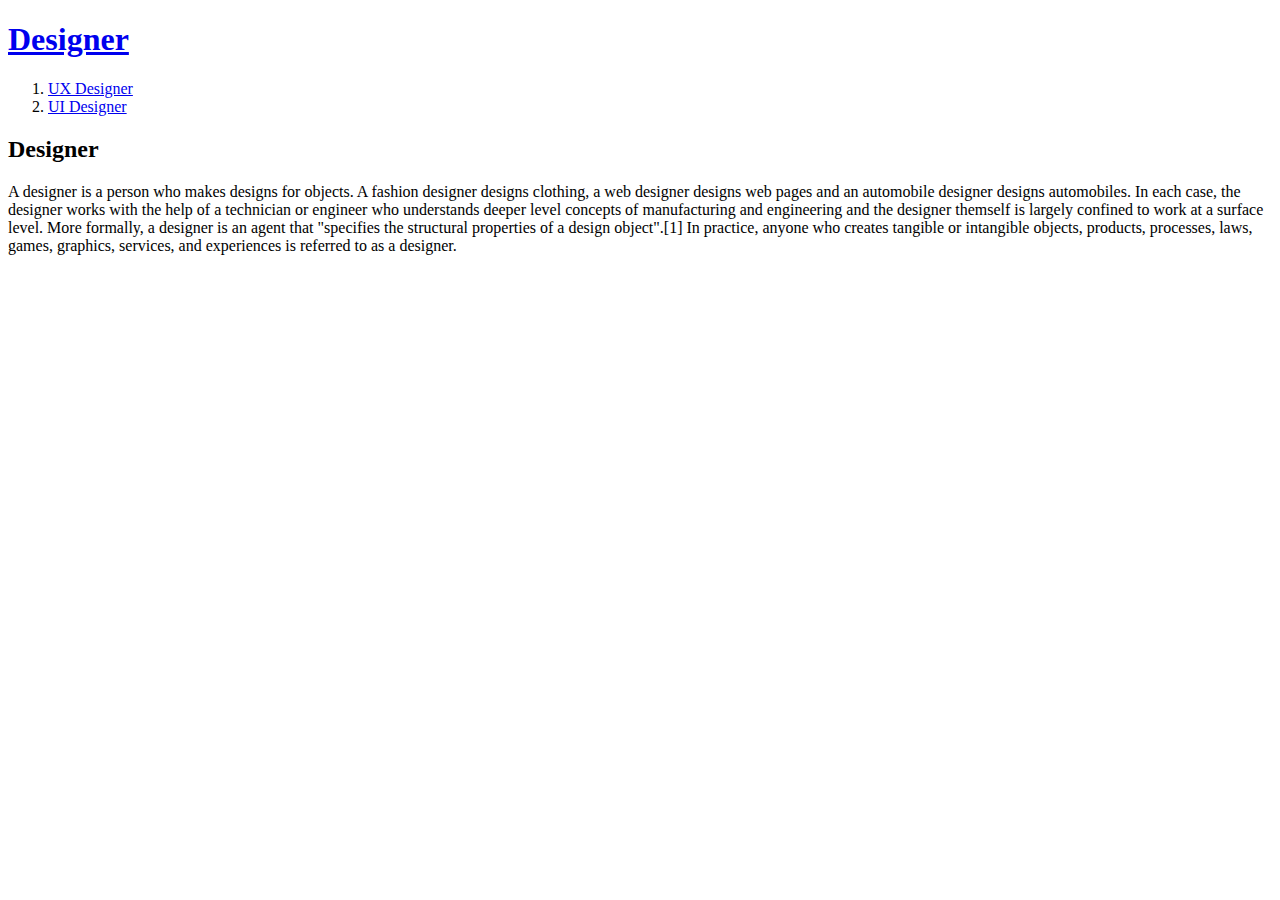
==== index.html @ 8a7d2e4d "first version" ====
<!doctype html>
<html>
<head>
  <title>Designer</title>
  <meta charset="utf-8">
</head>
<body>
  <h1><a href="index.html">Designer</a></h1>
  <ol>
    <li><a href="1.html">UX Designer</a></li>
    <li><a href="2.html">UI Designer</a></li>
  </ol>
  <h2>Designer</h2>
  <p>
    A designer is a person who makes designs for objects. A fashion designer designs clothing, a web designer designs web pages and an automobile designer designs automobiles. In each case, the designer works with the help of a technician or engineer who understands deeper level concepts of manufacturing and engineering and the designer themself is largely confined to work at a surface level. More formally, a designer is an agent that "specifies the structural properties of a design object".[1] In practice, anyone who creates tangible or intangible objects, products, processes, laws, games, graphics, services, and experiences is referred to as a designer.
  </p>
</body>
</html>
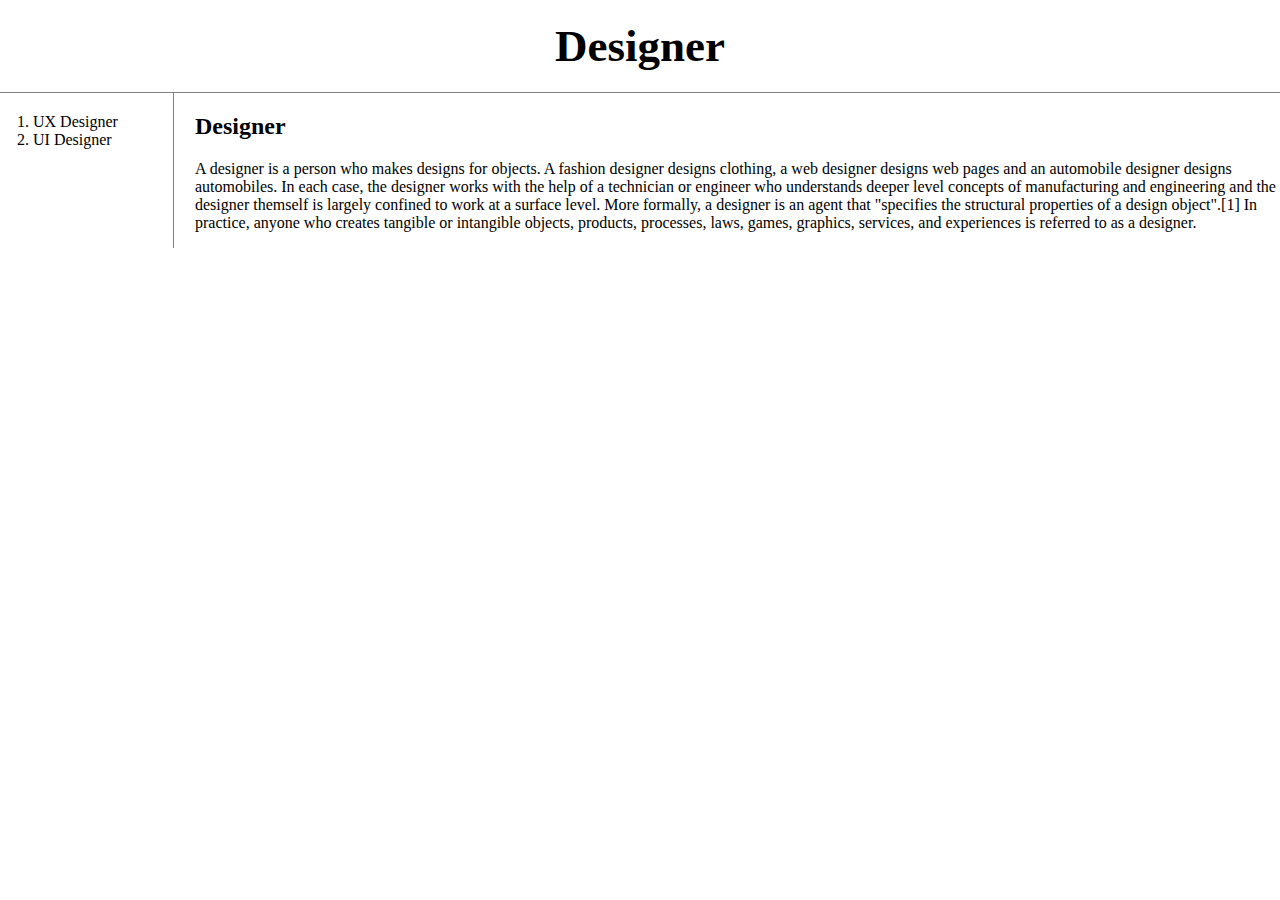
==== commit 003d67f5: "Add files via upload" ====
--- a/index.html
+++ b/index.html
@@ -3,13 +3,23 @@
 <head>
   <title>Designer</title>
   <meta charset="utf-8">
+  <link rel="stylesheet" href="style.css">
+<script async src="https://www.googletagmanager.com/gtag/js?id=UA-151970554-1"></script>
+<script>
+  window.dataLayer = window.dataLayer || [];
+  function gtag(){dataLayer.push(arguments);}
+  gtag('js', new Date());
+  gtag('config', 'UA-151970554-1');
+</script>
 </head>
 <body>
   <h1><a href="index.html">Designer</a></h1>
+  <div id="grid">
   <ol>
     <li><a href="1.html">UX Designer</a></li>
     <li><a href="2.html">UI Designer</a></li>
   </ol>
+  <div id="article">
   <h2>Designer</h2>
   <p>
     A designer is a person who makes designs for objects. A fashion designer designs clothing, a web designer designs web pages and an automobile designer designs automobiles. In each case, the designer works with the help of a technician or engineer who understands deeper level concepts of manufacturing and engineering and the designer themself is largely confined to work at a surface level. More formally, a designer is an agent that "specifies the structural properties of a design object".[1] In practice, anyone who creates tangible or intangible objects, products, processes, laws, games, graphics, services, and experiences is referred to as a designer.
--- a/style.css
+++ b/style.css
@@ -0,0 +1,41 @@
+body{
+  margin:0;
+}
+a {
+ color:black;
+ text-decoration: none;
+}
+h1 {
+ font-size:45px;
+ text-align: center;
+ border-bottom:1px solid gray;
+ margin:0;
+ padding:20px;
+}
+ol{
+ border-right:1px solid gray;
+ width:120px;
+ margin:0px;
+ padding:20px;
+}
+#grid{
+ display: grid;
+ grid-template-columns: 150px 1fr;
+}
+#grid ol{
+ padding-left:33px;
+}
+#grid #article{
+padding-left: 45px;
+}
+@media(max-width:800px){
+ #grid{
+   display: block;
+  }
+  ol{
+    border-right:none;
+  }
+  h1 {
+    border-bottom:none;
+  }
+}
